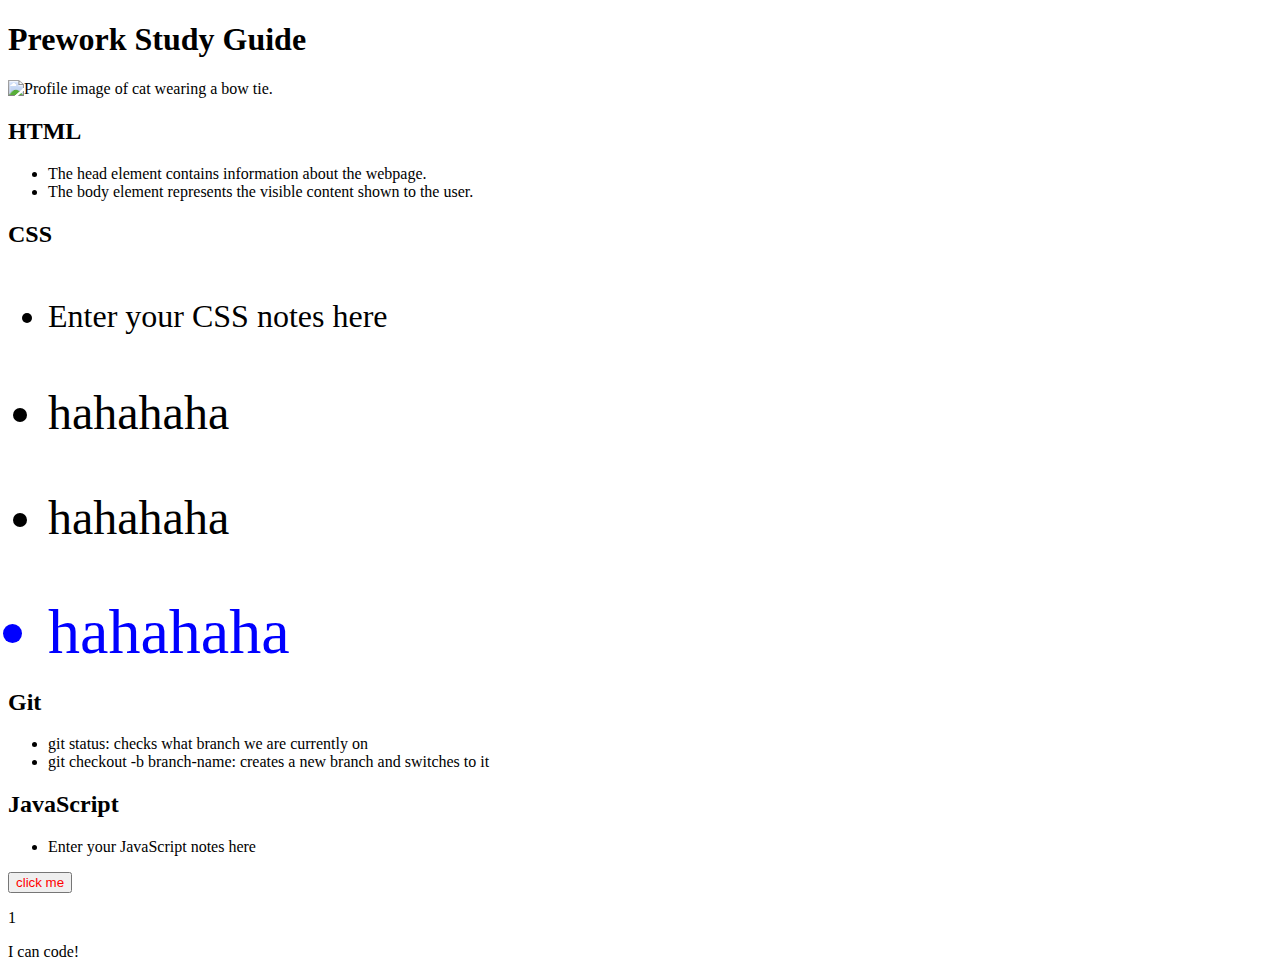
==== index.html @ 2b772f5c "in-clas-practice-basic-structure" ====
<!DOCTYPE html>
<html lang="en">
  <head>
    <meta charset="UTF-8" />
    <meta http-equiv="X-UA-Compatible" content="IE=edge" />
    <meta name="viewport" content="width=device-width, initial-scale=1.0" />
    <title>Prework Study Guide</title>
    <link rel="stylesheet" href="./style.css">
    <script src="./app.js"></script>
  </head>
  <body>
    <header id="top">
      <h1>Prework Study Guide</h1>
      <img src="./assets/bowtie-cat.png" alt="Profile image of cat wearing a bow tie." />
    </header>
    <main>
      <section class="card" id="html-section">
        <h2>HTML</h2>
        <ul>
          <li>The head element contains information about the webpage.</li>
          <li>The body element represents the visible content shown to the user.</li> 
        </ul>
      </section>
   
      <section class="card" id="css-section">
        <h2>CSS</h2>
        <ul id="special">
          <li class="doukeyi">Enter your CSS notes here</li>
          <li class="doukeyiiii">hahahaha</li>
          <li id="haha">hahahaha</li>
          <li style="font-size: 4em; color: blue;">hahahaha</li>
        </ul>
      </section>
   
      <section class="card" id="git-section">
        <h2>Git</h2>
        <ul>
          <li>git status: checks what branch we are currently on</li>
          <li>git checkout -b branch-name: creates a new branch and switches to it</li>    
        </ul>
      </section>
   
      <section class="card" id="javascript-section">
        <h2>JavaScript</h2>
        <ul>
          <li>Enter your JavaScript notes here</li>
        </ul>
      </section>
      <button id="buttonName" onclick="myFunction()" style="color: red;">click me</button>
      <div>
        <p id="paragraphToBeChanged">1</p>
      </div>
    </main>

    <footer>
      <p>I can code!</p>
    </footer>
  </body>
</html>
---- style.css ----
.doukeyi {
    font-size: 2.0em;
}

.doukeyiiii {
    font-size: 3.0em;
}

#haha {
    font-size: 3.0em;
}

#special > li {
    margin-top: 50px;
}
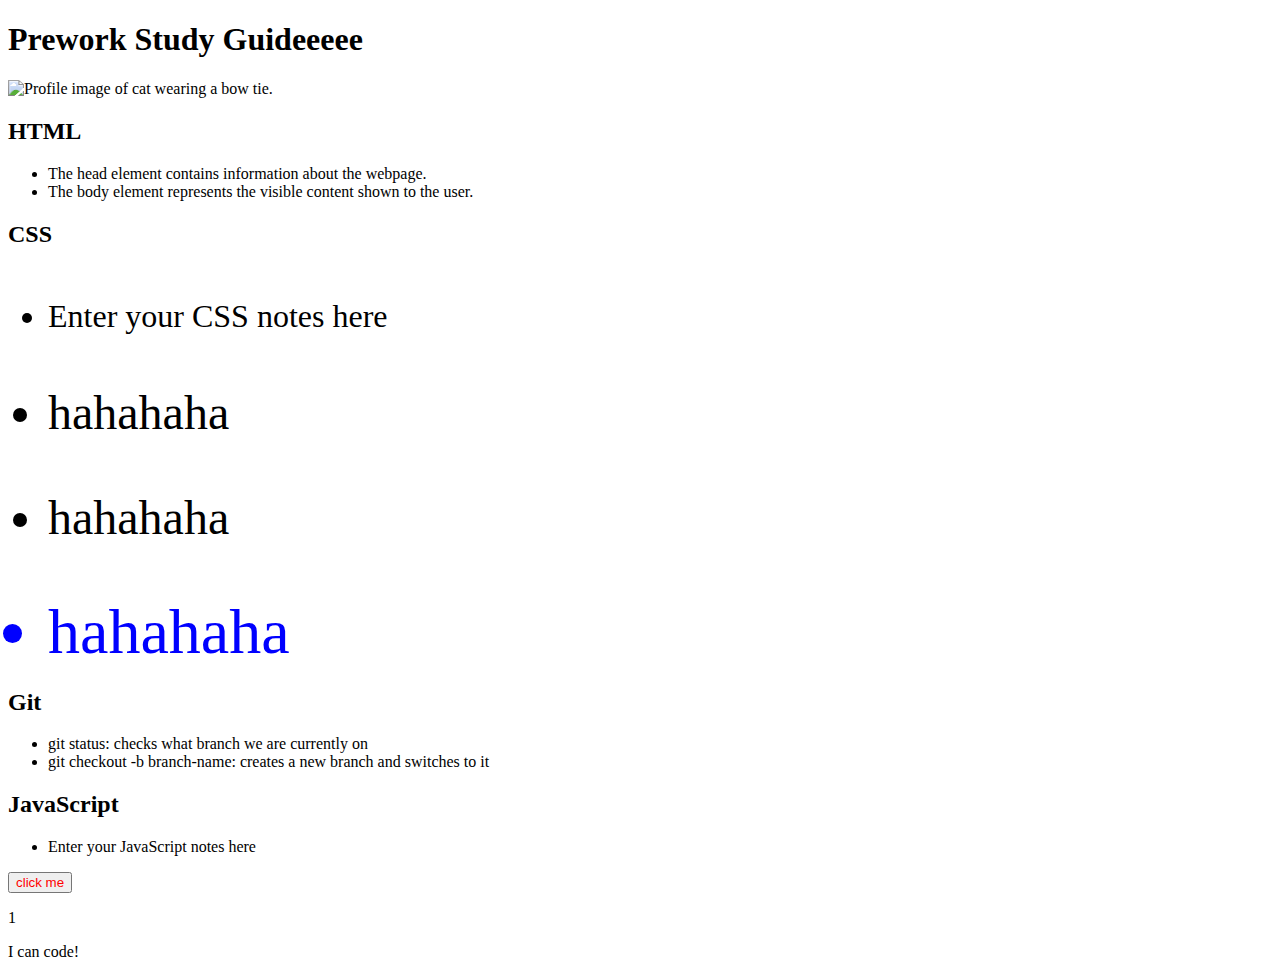
==== commit b83cbbd0: "test branch" ====
--- a/index.html
+++ b/index.html
@@ -10,7 +10,7 @@
   </head>
   <body>
     <header id="top">
-      <h1>Prework Study Guide</h1>
+      <h1>Prework Study Guideeeee</h1>
       <img src="./assets/bowtie-cat.png" alt="Profile image of cat wearing a bow tie." />
     </header>
     <main>
